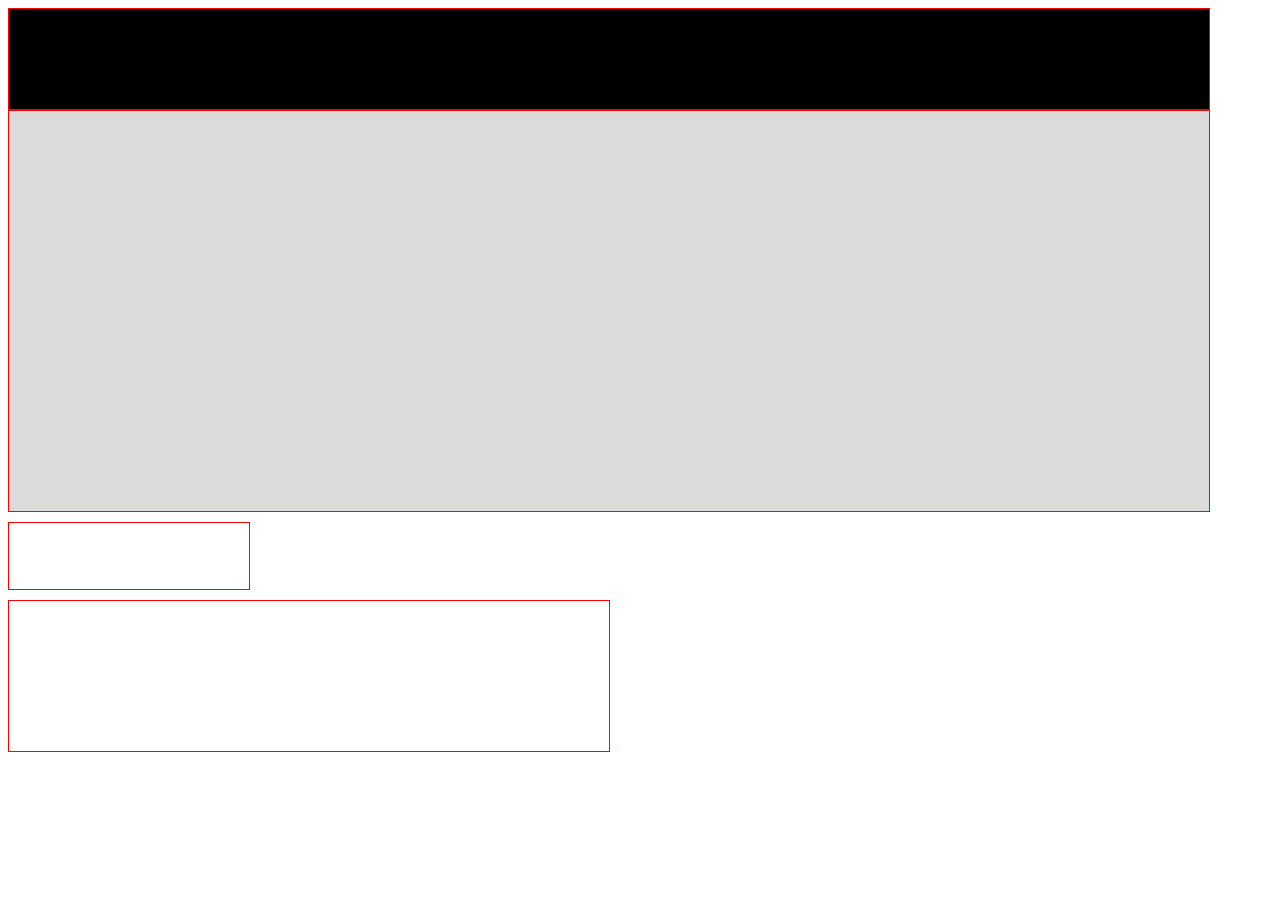
==== noah_friesen_wire_frame/index.html @ 72722e8c "Initial commit" ====
<!DOCTYPE html>
<html lang="en">

<head>
    <meta charset="UTF-8">
    <title>Wireframe</title>
    <meta http-equiv="X-UA-Compatible" content="IE=edge">
    <meta name="viewport" content="width=device-width, initial-scale=1.0">
    <link rel="stylesheet" type="text/css" href="styles.css">
</head>

<body>
    <nav></nav>
    <div id="composition"></div>
    <div id="headtext"></div>
    <div id="detailtext"></div>
</body>

</html>
---- noah_friesen_wire_frame/styles.css ----
@charset "utf-8";

nav {
    position: relative;
    height: 100px;
    width: 1200px;
    background: black;
    border: 1px solid red;
    /* margin-right: auto;
    margin-left: auto; */
}

#composition{
    position: relative;
    width: 1200px;
    height: 400px;
    background: rgb(219, 219, 219);
    border: 1px solid red;
    /* margin-right: auto;
    margin-left: auto; */
}

#headtext{
    position: relative;
    width: 240px;
    height: 66px;
    border: 1px solid red;
    margin-top: 10px;
    /* margin-right: auto;
    margin-left: auto; */
}

#detailtext {
    position: relative;
    width: 600px;
    height: 150px;
    border: 1px solid red;
    margin-top: 10px;
    /* margin-right: auto;
    margin-left: auto; */
}
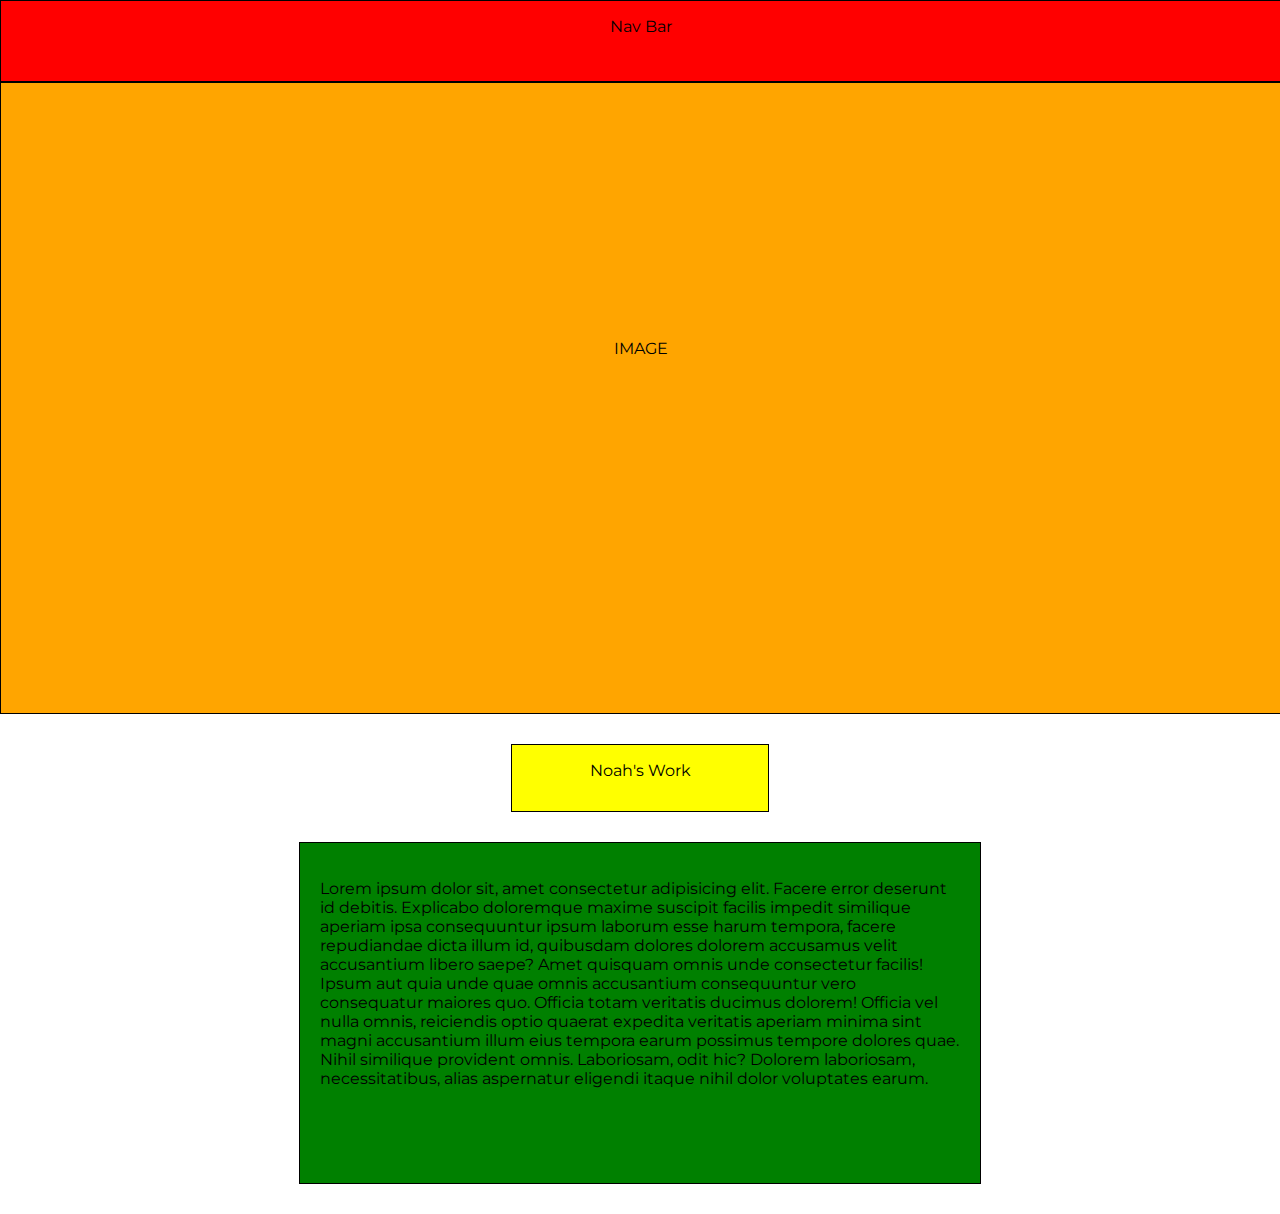
==== commit 073291f2: "Project 1 begun" ====
--- a/noah_friesen_wire_frame/index.html
+++ b/noah_friesen_wire_frame/index.html
@@ -7,13 +7,25 @@
     <meta http-equiv="X-UA-Compatible" content="IE=edge">
     <meta name="viewport" content="width=device-width, initial-scale=1.0">
     <link rel="stylesheet" type="text/css" href="styles.css">
+    <link href="https://fonts.googleapis.com/css2?family=Montserrat:wght@800&display=swap" rel="stylesheet">
 </head>
 
 <body>
-    <nav></nav>
-    <div id="composition"></div>
-    <div id="headtext"></div>
-    <div id="detailtext"></div>
+    <nav><p>Nav Bar</p></nav>
+    <div id="composition"><p>IMAGE</p></div>
+    <div id="headtext"><p>Noah's Work</p></div>
+    <div id="detailtext"><p>Lorem ipsum dolor sit, amet consectetur adipisicing 
+        elit. Facere error deserunt id debitis. Explicabo doloremque maxime suscipit 
+        facilis impedit similique aperiam ipsa consequuntur ipsum laborum esse harum 
+        tempora, facere repudiandae dicta illum id, quibusdam dolores dolorem 
+        accusamus velit accusantium libero saepe? Amet quisquam omnis unde consectetur 
+        facilis! Ipsum aut quia unde quae omnis accusantium consequuntur vero 
+        consequatur maiores quo. Officia totam veritatis ducimus dolorem! Officia vel 
+        nulla omnis, reiciendis optio quaerat expedita veritatis aperiam minima sint 
+        magni accusantium illum eius tempora earum possimus tempore dolores quae. 
+        Nihil similique provident omnis. Laboriosam, odit hic? Dolorem laboriosam, 
+        necessitatibus, alias aspernatur eligendi itaque nihil dolor voluptates earum. 
+    </p></div>
 </body>
 
 </html>--- a/noah_friesen_wire_frame/styles.css
+++ b/noah_friesen_wire_frame/styles.css
@@ -1,41 +1,62 @@
 @charset "utf-8";
+
+body {
+    margin: 0px;
+    margin-bottom: 10px;
+    background: white;
+    /* background: rgb(23, 31, 36); */
+}
 
 nav {
     position: relative;
-    height: 100px;
-    width: 1200px;
-    background: black;
-    border: 1px solid red;
-    /* margin-right: auto;
-    margin-left: auto; */
+    height: 80px;
+    width: 100%;
+    background: red;
+    border: 1px solid black;
+    margin-right: auto;
+    margin-left: auto;
+    text-align: center;
+    /* line-height: 80px; */
 }
 
 #composition{
     position: relative;
-    width: 1200px;
-    height: 400px;
-    background: rgb(219, 219, 219);
-    border: 1px solid red;
-    /* margin-right: auto;
-    margin-left: auto; */
+    width: 100%;
+    height: 630px;
+    background: orange;
+    border: 1px solid black;
+    margin-right: auto;
+    margin-left: auto;
+    text-align: center;
+    line-height: 500px;
 }
 
 #headtext{
     position: relative;
-    width: 240px;
+    width: 20%;
     height: 66px;
-    border: 1px solid red;
-    margin-top: 10px;
-    /* margin-right: auto;
-    margin-left: auto; */
+    background: yellow;
+    border: 1px solid black;
+    margin-top: 30px;
+    margin-right: auto;
+    margin-left: auto;
+    text-align: center;
 }
 
 #detailtext {
     position: relative;
-    width: 600px;
-    height: 150px;
-    border: 1px solid red;
-    margin-top: 10px;
-    /* margin-right: auto;
-    margin-left: auto; */
+    width: 50%;
+    height: 300px;
+    background: green;
+    border: 1px solid black;
+    margin-top: 30px;
+    margin-bottom: 30px;
+    margin-right: auto;
+    margin-left: auto;
+    padding: 20px;
+    padding-bottom: auto;
+}
+
+p {
+    font-family: "Montserrat", sans-serif;
 }